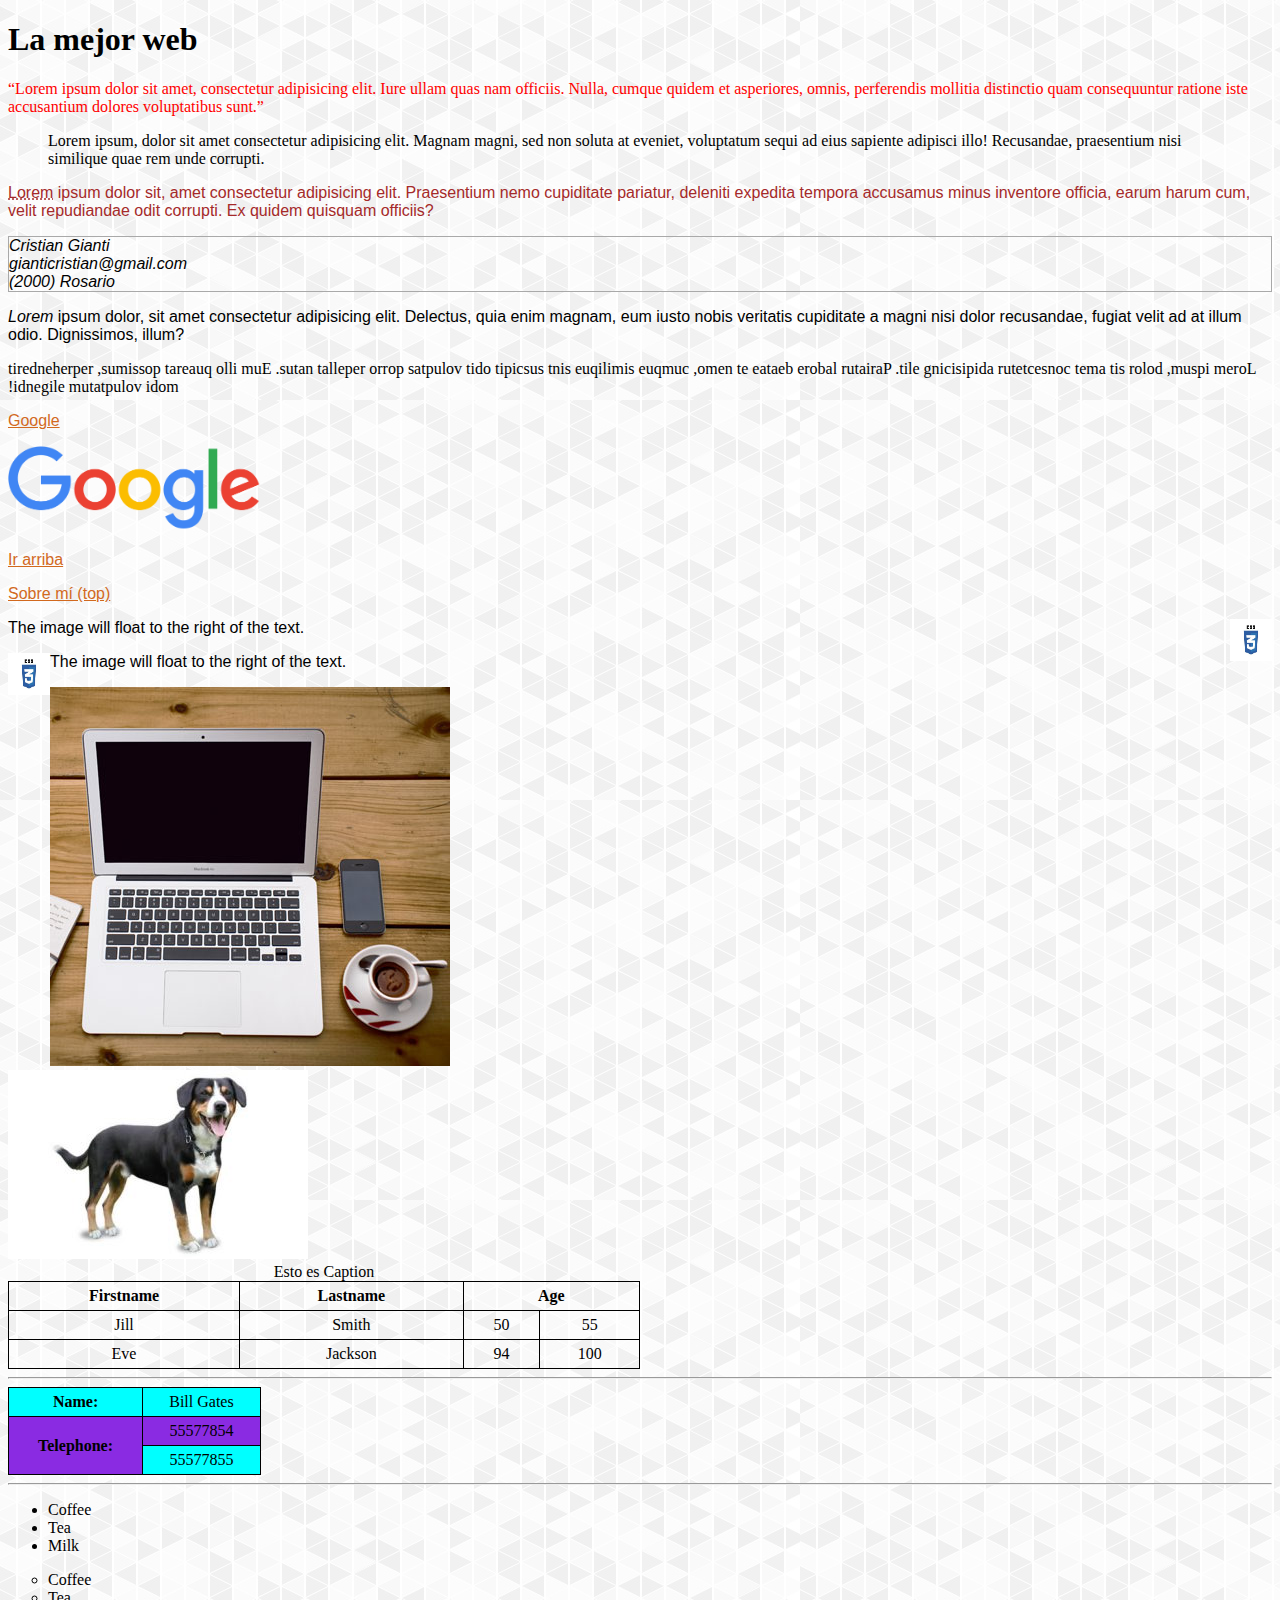
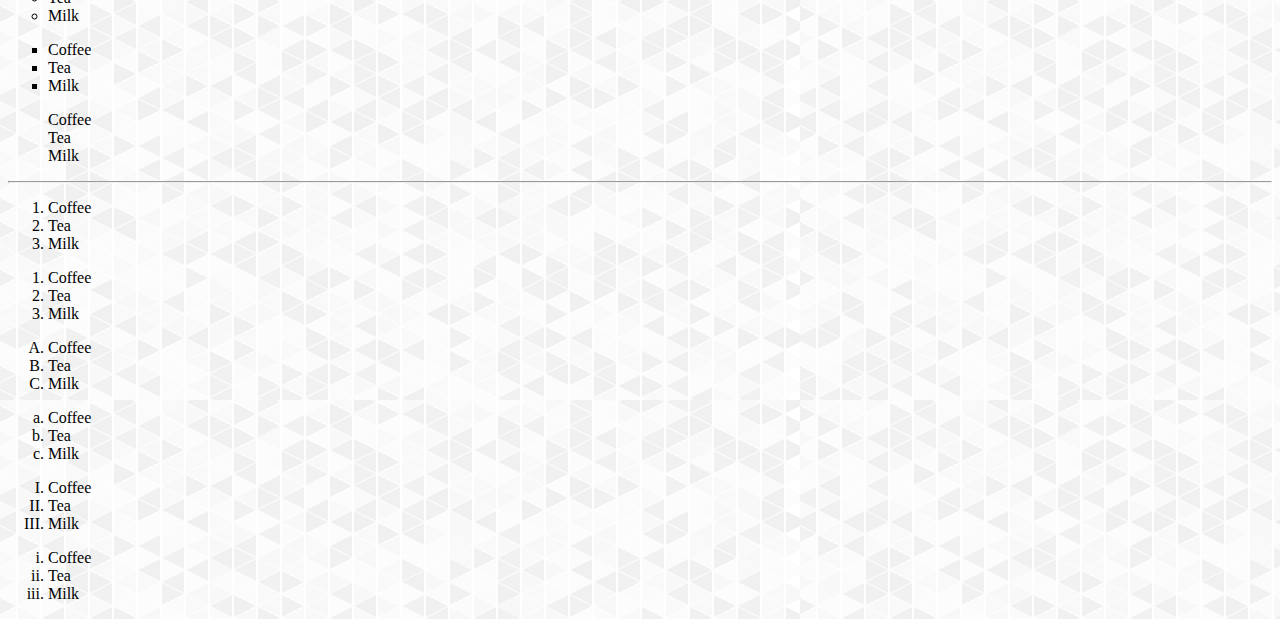
==== index.html @ 9b178d9f "Primera subida" ====
<!DOCTYPE html>
<html lang="es">
<head>
    <meta charset="UTF-8">
    <meta name="viewport" content="width=device-width, initial-scale=1.0">
    <meta http-equiv="X-UA-Compatible" content="ie=edge">
    <link rel="stylesheet" href="style.css">
    <title>Página</title>
</head>
<body>
    <h1 id="top">La mejor web</h1>
    <q class="error">Lorem ipsum dolor sit amet, consectetur adipisicing elit. Iure ullam quas nam officiis. Nulla, cumque quidem et asperiores, omnis, perferendis mollitia distinctio quam consequuntur ratione iste accusantium dolores voluptatibus sunt.</q>
    <blockquote cite="http://www.worldwildlife.org/who/index.html">Lorem ipsum, dolor sit amet consectetur adipisicing elit. Magnam magni, sed non soluta at eveniet, voluptatum sequi ad eius sapiente adipisci illo! Recusandae, praesentium nisi similique quae rem unde corrupti.</blockquote>
    <p id="p00">
        <abbr title="Texto de muestra">Lorem</abbr> ipsum dolor sit, amet consectetur adipisicing elit. Praesentium nemo cupiditate pariatur, deleniti expedita tempora accusamus minus inventore officia, earum harum cum, velit repudiandae odit corrupti. Ex quidem quisquam officiis?
    </p>

    <address>
        Cristian Gianti<br>
        gianticristian@gmail.com<br>
        (2000) Rosario
    </address>

    <p><cite>Lorem</cite> ipsum dolor, sit amet consectetur adipisicing elit. Delectus, quia enim magnam, eum iusto nobis veritatis cupiditate a magni nisi dolor recusandae, fugiat velit ad at illum odio. Dignissimos, illum?</p>

    <bdo dir="rtl">Lorem ipsum, dolor sit amet consectetur adipisicing elit. Pariatur labore beatae et nemo, cumque similique sint suscipit odit voluptas porro repellat natus. Eum illo quaerat possimus, reprehenderit modi voluptatum eligendi!</bdo>

    <p><a href="http://google.com.ar" target="_blank">Google</a></p>

    <a href="http://google.com.ar" target="_blank"><img src="img/google.png" alt="Google" width="20%" height="100%"></a>
    
    <p><a href="#top">Ir arriba</a></p>
    <p><a href="about.html#top">Sobre mí (top)</a></p>

    <p><img src="img/css.jpg" alt="css" style="float:right;width:42px;height:42px;">
        The image will float to the right of the text.
    </p>

    <p><img src="img/css.jpg" alt="css" style="float:left;width:42px;height:42px;">
        The image will float to the right of the text.
    </p>

    <img src="img/workplace.jpg" usemap="#workmap">

    <map name="workmap">
        <area shape="rect" coords="34,44,270,350" alt="Computer" href="http://fayerwayer.com" target="_blank">
    </map>

    <br>
    <picture>
        <source media="(min.width: 800px)" srcset="img/dog-big.jpg">
        <source media="(min.width: 400px)" srcset="img/dog-small.jpg">
        <img src="img/dog-tiny.jpg" alt="Dog" style="width:auto;">
    </picture>

    <table style="width:50%">
        <caption>Esto es Caption</caption>
        <head>
            <tr>
            <th>Firstname</th>
            <th>Lastname</th>
            <th colspan="2">Age</th>
            </tr>
        </head>
        <tr>
          <td>Jill</td>
          <td>Smith</td>
          <td>50</td>
          <td>55</td>
        </tr>
        <tr>
          <td>Eve</td>
          <td>Jackson</td>
          <td>94</td>
          <td>100</td>
        </tr>
      </table> 

        <hr>

        <table id="card" style="width:20%">
            <tr>
                <th>Name:</th>
                <td>Bill Gates</td>
            </tr>
            <tr>
            <th rowspan="2">Telephone:</th>
                <td>55577854</td>
            </tr>
            <tr>
                <td>55577855</td>
            </tr>
        </table> 

        <hr>
      
        <ul style="list-style-type:disc">
            <li>Coffee</li>
            <li>Tea</li>
            <li>Milk</li>
        </ul> 

        <ul style="list-style-type:circle">
            <li>Coffee</li>
            <li>Tea</li>
            <li>Milk</li>
        </ul> 
        <ul style="list-style-type:square">
            <li>Coffee</li>
            <li>Tea</li>
            <li>Milk</li>
        </ul> 
        <ul style="list-style-type:none">
            <li>Coffee</li>
            <li>Tea</li>
            <li>Milk</li>
        </ul> 

        <hr>

        <ol>
            <li>Coffee</li>
            <li>Tea</li>
            <li>Milk</li>
        </ol> 
        <ol type="1">
            <li>Coffee</li>
            <li>Tea</li>
            <li>Milk</li>
        </ol> 
        <ol type="A">
            <li>Coffee</li>
            <li>Tea</li>
            <li>Milk</li>
        </ol> 
        <ol type="a">
            <li>Coffee</li>
            <li>Tea</li>
            <li>Milk</li>
        </ol> 
        <ol type="I">
            <li>Coffee</li>
            <li>Tea</li>
            <li>Milk</li>
        </ol> 
        <ol type="i">
            <li>Coffee</li>
            <li>Tea</li>
            <li>Milk</li>
        </ol> 









</body>
</html>
---- style.css ----
body {
    color: black;
    background-image: url("img/background.jpg");
}

p {
    font-family: 'Segoe UI', Tahoma, Geneva, Verdana, sans-serif;
}

address {
    font-family: 'Trebuchet MS', 'Lucida Sans Unicode', 'Lucida Grande', 'Lucida Sans', Arial, sans-serif;
    border: 1px solid darkgray;
}

#p00 {
    color: brown;
}

.error {
    color: red;
}

a:link {
    color: chocolate;
}

a:visited {
    color: mediumseagreen;
}

a:hover {
    color: rgb(102, 65, 145);
}

a:active {
    color: yellow;
}

table {
    border-spacing: 5px;
}

table, th, td{
    border: 1px solid black;
    border-collapse: collapse;
}

th, td {
    padding: 5px;
    text-align: center;
}

table#card {
    background-color: aqua;
}

table#card tr:nth-child(even) {
    background-color: blueviolet;
}
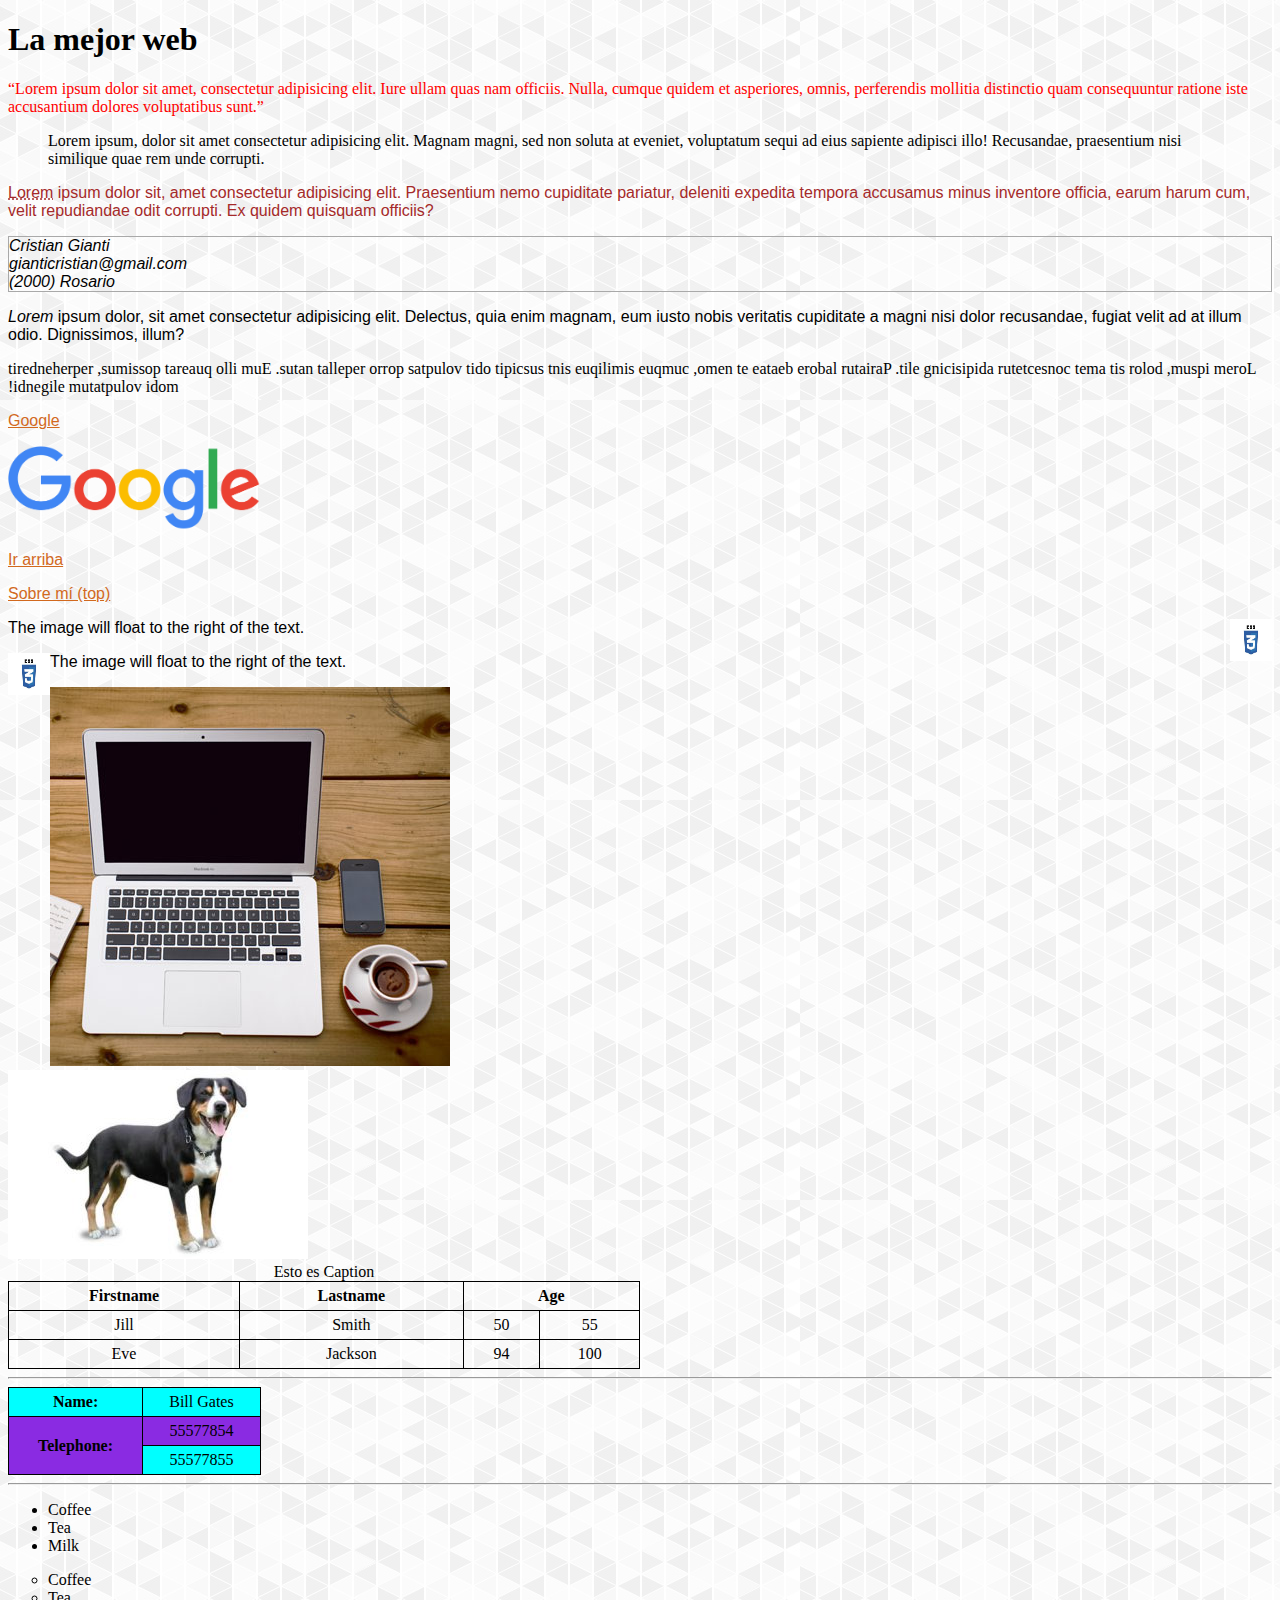
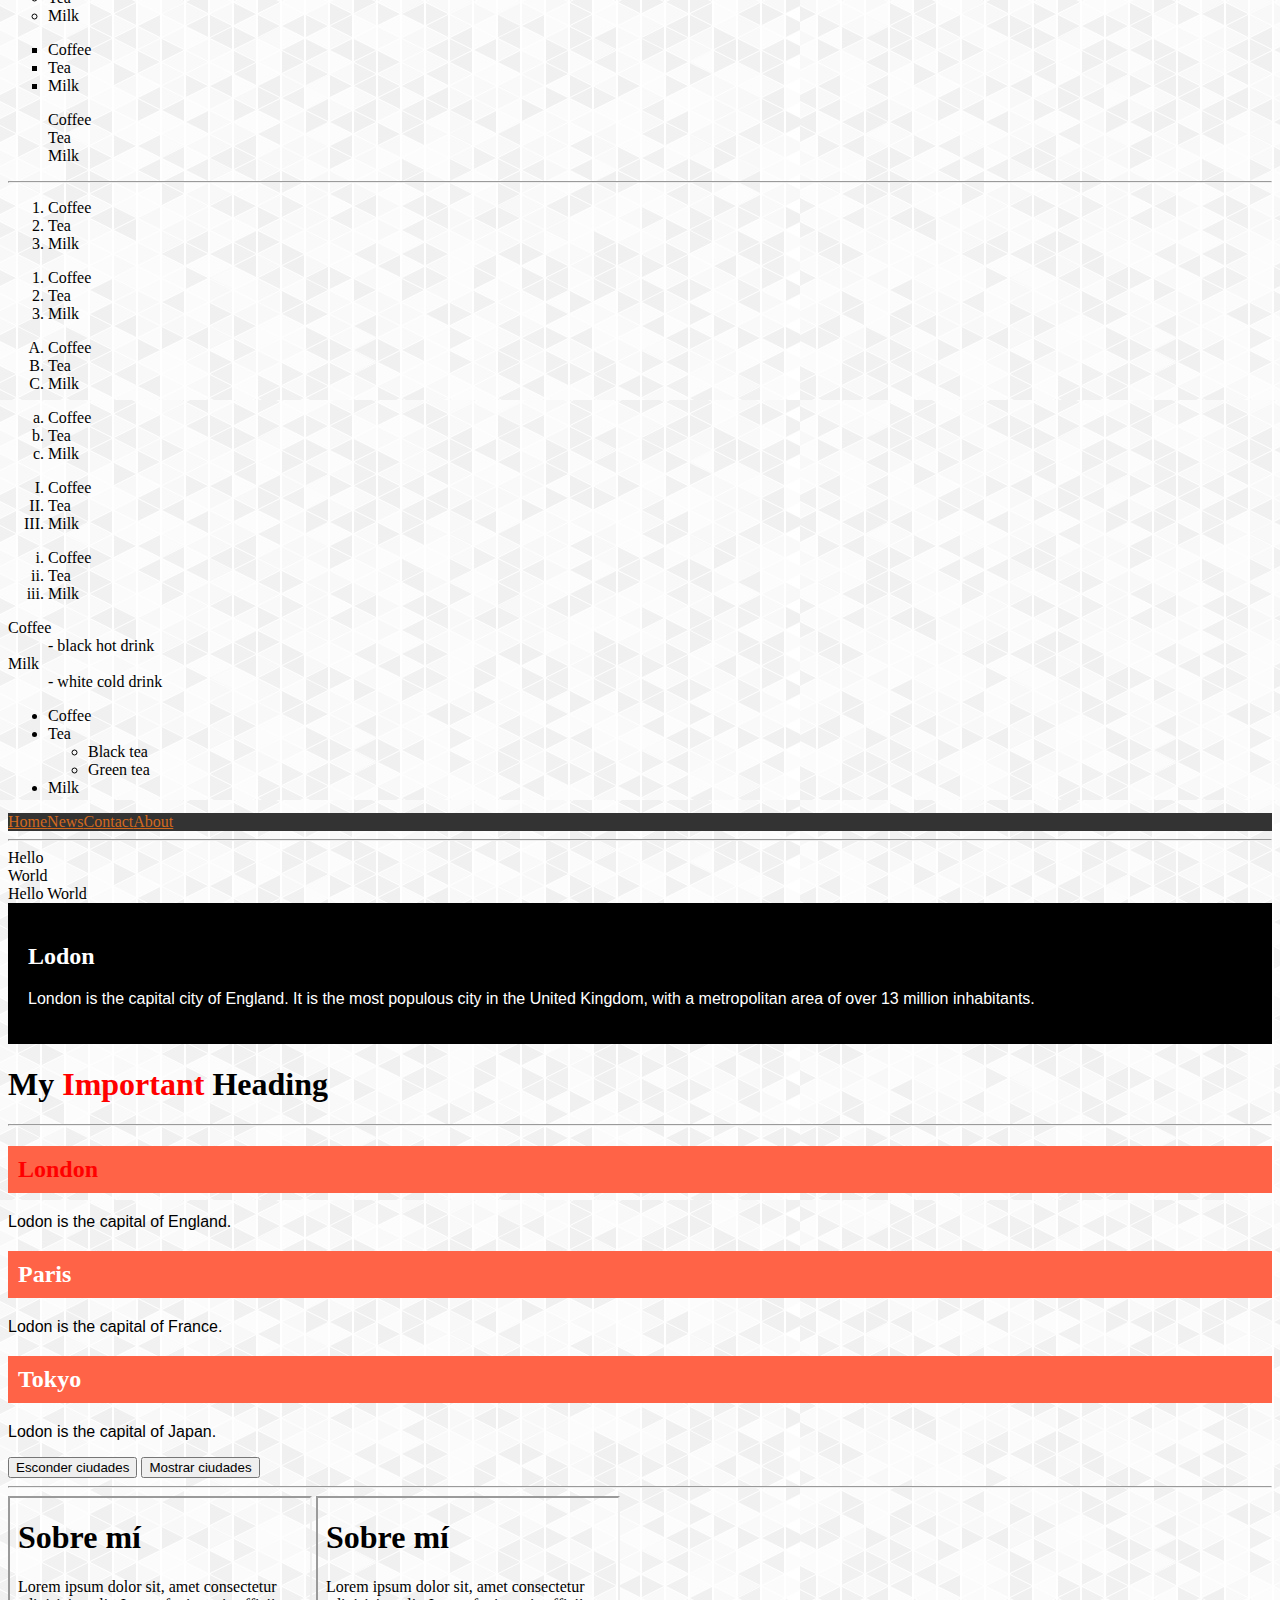
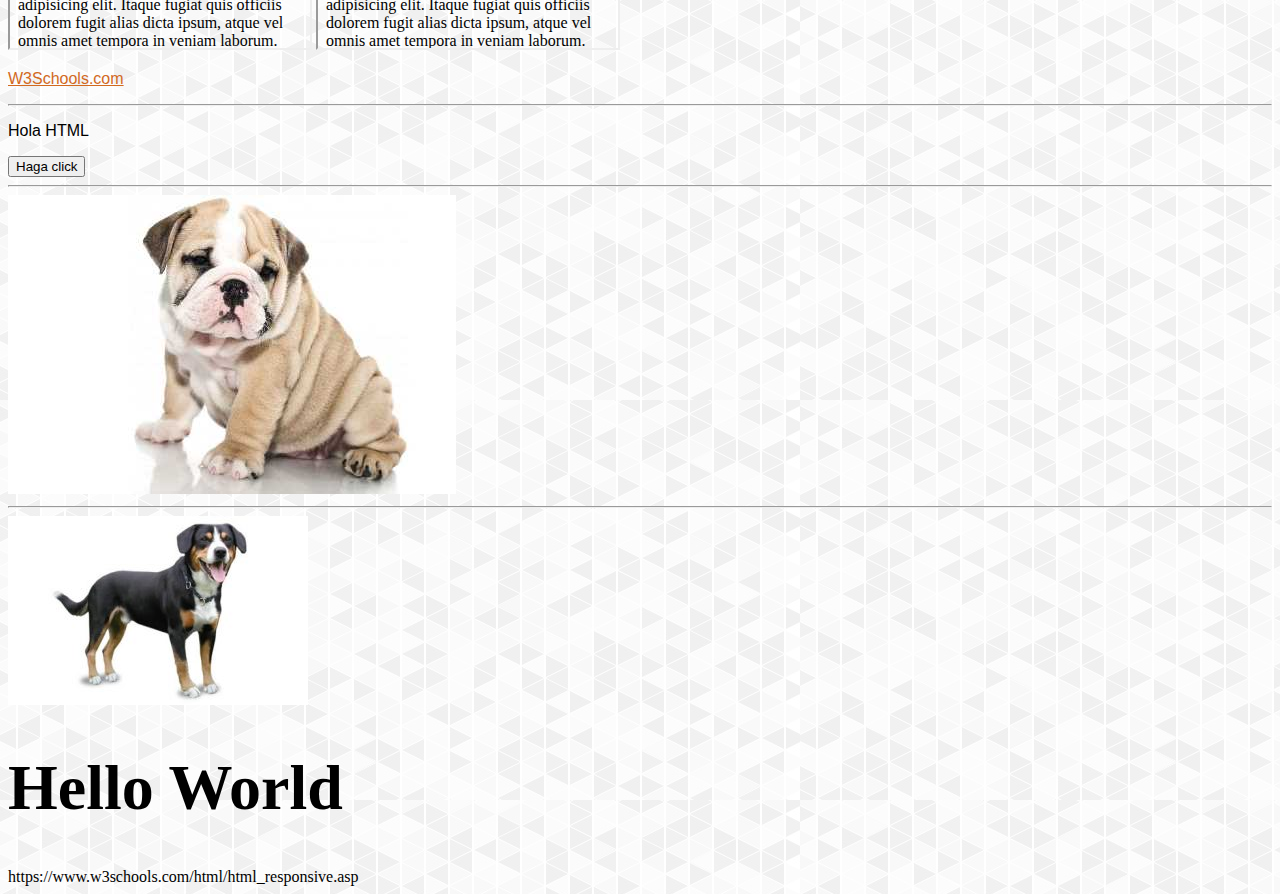
==== commit 2d8cd425: "Mas cosas HTML" ====
--- a/index.html
+++ b/index.html
@@ -4,6 +4,12 @@
     <meta charset="UTF-8">
     <meta name="viewport" content="width=device-width, initial-scale=1.0">
     <meta http-equiv="X-UA-Compatible" content="ie=edge">
+    <meta name="description" content="descripcion de la web">
+    <meta name="keywords" content="palabras claves para los buscadores">
+    <meta name="author" content="Gianti Cristian">
+    <!-- <meta http-equiv="refresh" content="2"> -->
+
+    
     <link rel="stylesheet" href="style.css">
     <title>Página</title>
 </head>
@@ -50,7 +56,7 @@
     <picture>
         <source media="(min.width: 800px)" srcset="img/dog-big.jpg">
         <source media="(min.width: 400px)" srcset="img/dog-small.jpg">
-        <img src="img/dog-tiny.jpg" alt="Dog" style="width:auto;">
+        <img src="img/dog-tiny.jpg" id="dog" alt="Dog" style="width:auto;">
     </picture>
 
     <table style="width:50%">
@@ -74,86 +80,188 @@
           <td>94</td>
           <td>100</td>
         </tr>
-      </table> 
-
-        <hr>
-
-        <table id="card" style="width:20%">
-            <tr>
-                <th>Name:</th>
-                <td>Bill Gates</td>
-            </tr>
-            <tr>
+    </table> 
+
+    <hr>
+
+    <table id="card" style="width:20%">
+        <tr>
+            <th>Name:</th>
+            <td>Bill Gates</td>
+        </tr>
+        <tr>
             <th rowspan="2">Telephone:</th>
-                <td>55577854</td>
-            </tr>
-            <tr>
-                <td>55577855</td>
-            </tr>
-        </table> 
-
-        <hr>
+            <td>55577854</td>
+        </tr>
+        <tr>
+            <td>55577855</td>
+        </tr>
+    </table> 
+
+    <hr>
       
-        <ul style="list-style-type:disc">
-            <li>Coffee</li>
-            <li>Tea</li>
-            <li>Milk</li>
-        </ul> 
-
-        <ul style="list-style-type:circle">
-            <li>Coffee</li>
-            <li>Tea</li>
-            <li>Milk</li>
-        </ul> 
-        <ul style="list-style-type:square">
-            <li>Coffee</li>
-            <li>Tea</li>
-            <li>Milk</li>
-        </ul> 
-        <ul style="list-style-type:none">
-            <li>Coffee</li>
-            <li>Tea</li>
-            <li>Milk</li>
-        </ul> 
-
-        <hr>
-
-        <ol>
-            <li>Coffee</li>
-            <li>Tea</li>
-            <li>Milk</li>
-        </ol> 
-        <ol type="1">
-            <li>Coffee</li>
-            <li>Tea</li>
-            <li>Milk</li>
-        </ol> 
-        <ol type="A">
-            <li>Coffee</li>
-            <li>Tea</li>
-            <li>Milk</li>
-        </ol> 
-        <ol type="a">
-            <li>Coffee</li>
-            <li>Tea</li>
-            <li>Milk</li>
-        </ol> 
-        <ol type="I">
-            <li>Coffee</li>
-            <li>Tea</li>
-            <li>Milk</li>
-        </ol> 
-        <ol type="i">
-            <li>Coffee</li>
-            <li>Tea</li>
-            <li>Milk</li>
-        </ol> 
-
-
-
-
-
-
+    <ul style="list-style-type:disc">
+        <li>Coffee</li>
+        <li>Tea</li>
+        <li>Milk</li>
+    </ul> 
+
+    <ul style="list-style-type:circle">
+        <li>Coffee</li>
+        <li>Tea</li>
+        <li>Milk</li>
+    </ul> 
+    <ul style="list-style-type:square">
+        <li>Coffee</li>
+        <li>Tea</li>
+        <li>Milk</li>
+    </ul> 
+    <ul style="list-style-type:none">
+        <li>Coffee</li>
+        <li>Tea</li>
+        <li>Milk</li>
+    </ul> 
+
+    <hr>
+
+    <ol>
+        <li>Coffee</li>
+        <li>Tea</li>
+        <li>Milk</li>
+    </ol> 
+    <ol type="1">
+        <li>Coffee</li>
+        <li>Tea</li>
+        <li>Milk</li>
+    </ol> 
+    <ol type="A">
+        <li>Coffee</li>
+        <li>Tea</li>
+        <li>Milk</li>
+    </ol> 
+    <ol type="a">
+        <li>Coffee</li>
+        <li>Tea</li>
+        <li>Milk</li>
+    </ol> 
+    <ol type="I">
+        <li>Coffee</li>
+        <li>Tea</li>
+        <li>Milk</li>
+    </ol> 
+    <ol type="i">
+        <li>Coffee</li>
+        <li>Tea</li>
+        <li>Milk</li>
+    </ol> 
+
+    <dl>
+        <dt>Coffee</dt>
+        <dd>- black hot drink</dd>
+        <dt>Milk</dt>
+        <dd>- white cold drink</dd>
+    </dl> 
+
+    <ul>
+        <li>Coffee</li>
+        <li>Tea
+            <ul>
+                <li>Black tea</li>
+                <li>Green tea</li>
+            </ul>
+        </li>
+        <li>Milk</li>
+    </ul> 
+
+    <ul class="horizontal">
+        <li><a href="#home">Home</a></li>
+        <li><a href="#news">News</a></li>
+        <li><a href="#contact">Contact</a></li>
+        <li><a href="#about">About</a></li>
+    </ul>
+
+    <hr>
+
+    <div>Hello</div>
+    <div>World</div>
+
+    <span>Hello</span>
+    <span>World</span>
+
+    <div style="background-color:black; color:white; padding:20px;">
+        <h2>Lodon</h2>
+        <p>London is the capital city of England. It is the most populous city in the United Kingdom, with a metropolitan area of over 13 million inhabitants.</p>
+    </div>
+
+    <h1>My <span style="color:red">Important</span> Heading</h1>
+
+    <hr>
+
+    <h2 class="city main">London</h2>
+    <p>Lodon is the capital of England.</p>
+
+    <h2 class="city">Paris</h2>
+    <p>Lodon is the capital of France.</p>
+
+    <h2 class="city">Tokyo</h2>
+    <p>Lodon is the capital of Japan.</p>
+
+    <button onclick="hideCities()">Esconder ciudades</button>
+    <button onclick="showCities()">Mostrar ciudades</button>
+
+    <script>
+        function hideCities() {
+            var x = document.getElementsByClassName("city");
+            for (var i = 0; i < x.length; i++) {
+                x[i].style.display = "none";
+            }
+        }
+
+        function showCities() {
+            var x = document.getElementsByClassName("city");
+            for (var i = 0; i < x.length; i++) {
+                x[i].style.display = "inline";
+            }
+        }
+    </script>
+
+    <hr>
+
+    <iframe src="about.html" name="iframe-00"></iframe>
+    <iframe src="about.html" name="iframe-01"></iframe>
+    <p><a href="https://www.w3schools.com" target="iframe_a">W3Schools.com</a></p> 
+
+    <hr>
+
+    <p id="demo">Hola HTML</p>
+    <button onclick="changeText()">Haga click</button>
+
+    <script>
+        function changeText () {
+            document.getElementById("demo").innerHTML = "Hello JavaScript!";
+            document.getElementById("demo").style.fontSize = "25px";
+            document.getElementById("demo").style.color = "red";
+            document.getElementById("demo").style.backgroundColor = "yellow";
+            document.getElementById("dog").src = "img/dog-small.jpg";
+        }
+    </script>
+
+    <hr>
+
+    <img src="img/dog-small.jpg" alt="dog big" style="max-width:100%;height:auto;">
+
+    <hr>
+
+    <picture>
+        <source srset="img/dog-small.jpg" media="(max-width: 450px)">
+        <source srset="img/dog-big.jpg" media="(max-width: 1000px)">
+        <source srset="img/dog-tiny.jpg">
+        <img src="img/dog-tiny.jpg" alt="dog">
+    </picture>
+
+    <h1 style="font-size:5vw">Hello World</h1>
+
+    https://www.w3schools.com/html/html_responsive.asp
 
 
 
--- a/style.css
+++ b/style.css
@@ -56,4 +56,30 @@
 
 table#card tr:nth-child(even) {
     background-color: blueviolet;
-}+}
+
+.horizontal {
+    list-style-type: none;
+    margin: 0;
+    padding: 0;
+    overflow: hidden;
+    background-color: #333333;
+}
+
+.horizontal li {
+    float: left;
+}
+
+.horizontal li a:hover {
+    background-color: #111111;
+}
+
+.city {
+    background-color: tomato;
+    color: white;
+    padding: 10px;
+}
+
+.main {
+    color: red;
+}
